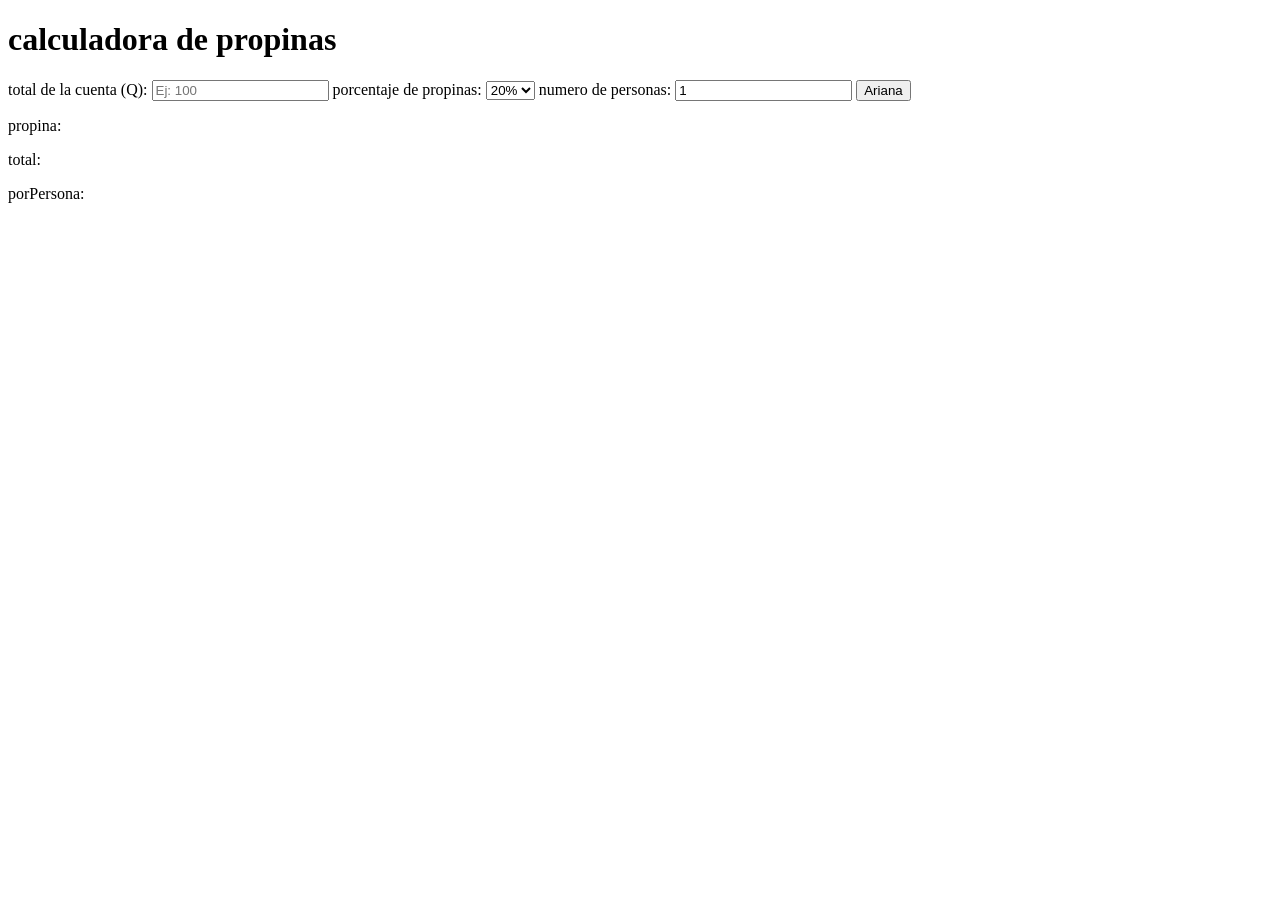
==== index.html @ 34fb1c6d "Rename calculadora/html/index.html to index.html" ====
<!DOCTYPE html>
<html lang="en">
<head>
    <meta charset="UTF-8">
    <meta name="viewport" content="width=device-width, initial-scale=1.0">
    <title>Calculadora de propinas</title>
    <link rel="stylesheet" href="css/style.css">
</head>
<body>
    
    <div class="Calculadora">
        <h1> calculadora de propinas</h1>

        <label for="cuenta">total de la cuenta (Q):</label>
        <input type="number" id="cuenta" placeholder="Ej: 100" min="0">
        
        <label for="porcentaje">porcentaje de propinas:</label>
        <select id="porcentaje">
            <option value="10">10%</option>
            <option value="15">15%</option>
            <option value="20" selected>20%</option>
            <option value="25">25%</option>
        </select>

        <label for="personas">numero de personas:</label>
        <input type="number"  id="personas" placeholder="Ej 4" min="1" value="1">

        <button onclick="calcular()">Ariana</button>

        <div class="resultado" id="resultado">
            <p>propina: <span id="propina"></span></p>
            <p>total: <span id="total"></span></p>
            <p>porPersona: <span id="porPersona"></span></p>
        </div>
    </div>

    <script src="js/script.js"></script>

</body>
</html>
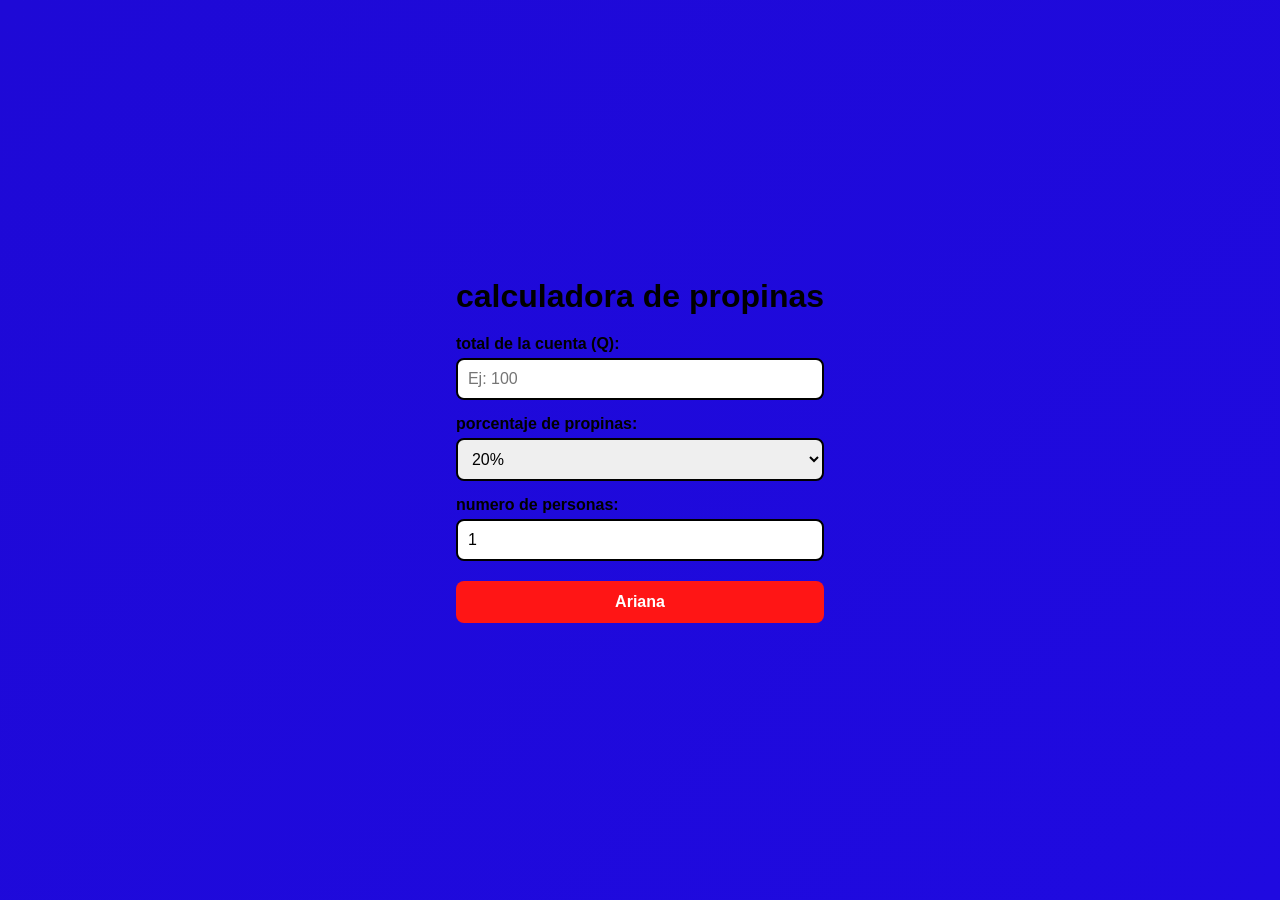
==== commit 0da717b9: "Update index.html" ====
--- a/index.html
+++ b/index.html
@@ -4,7 +4,7 @@
     <meta charset="UTF-8">
     <meta name="viewport" content="width=device-width, initial-scale=1.0">
     <title>Calculadora de propinas</title>
-    <link rel="stylesheet" href="css/style.css">
+    <link rel="stylesheet" href="style.css">
 </head>
 <body>
     
@@ -34,7 +34,7 @@
         </div>
     </div>
 
-    <script src="js/script.js"></script>
+    <script src="script.js"></script>
 
 </body>
 </html>
--- a/style.css
+++ b/style.css
@@ -0,0 +1,89 @@
+* {
+  box-sizing: border-box;
+  margin: 0;
+  padding: 0;
+}
+
+body {
+  font-family: 'Segoe UI', Arial, sans-serif;
+  background: linear-gradient(135deg, #1e09d6, #1f0ae0);
+  min-height: 100vh;
+  display: flex;
+  justify-content: center;
+  align-items: center;
+  padding: 20px;
+}
+
+.calculadora {
+  background: rgb(0, 0, 0);
+  padding: 30px;
+  border-radius: 15px;
+  box-shadow: 0 10px 30px rgba(0, 0, 0, 0.2);
+  width: 100%;
+  max-width: 400px;
+}
+
+h1 {
+  color: #000000;
+  margin-bottom: 20px;
+  text-align: center;
+}
+
+label {
+  display: block;
+  margin-top: 15px;
+  color: #000000;
+  font-weight: bold;
+}
+
+input, select {
+  width: 100%;
+  padding: 10px;
+  margin-top: 5px;
+  border: 2px solid #000000;
+  border-radius: 8px;
+  font-size: 16px;
+}
+
+input:focus, select:focus {
+  outline: none;
+  border-color: #eacb66;
+}
+
+button {
+  width: 100%;
+  padding: 12px;
+  margin-top: 20px;
+  background: #ff1515;
+  color: white;
+  border: none;
+  border-radius: 8px;
+  font-size: 16px;
+  font-weight: bold;
+  cursor: pointer;
+  transition: background 0.3s;
+}
+
+button:hover {
+  background: #15182c;
+}
+
+.resultado {
+  margin-top: 20px;
+  padding: 15px;
+  background: #f0f4ff;
+  border-radius: 8px;
+  display: none;
+}
+
+.resultado p {
+  margin: 5px 0;
+  color: #000000;
+}
+
+.resultado .total {
+  font-size: 20px;
+  font-weight: bold;
+  color: #000000;
+  margin-top: 10px;
+}
